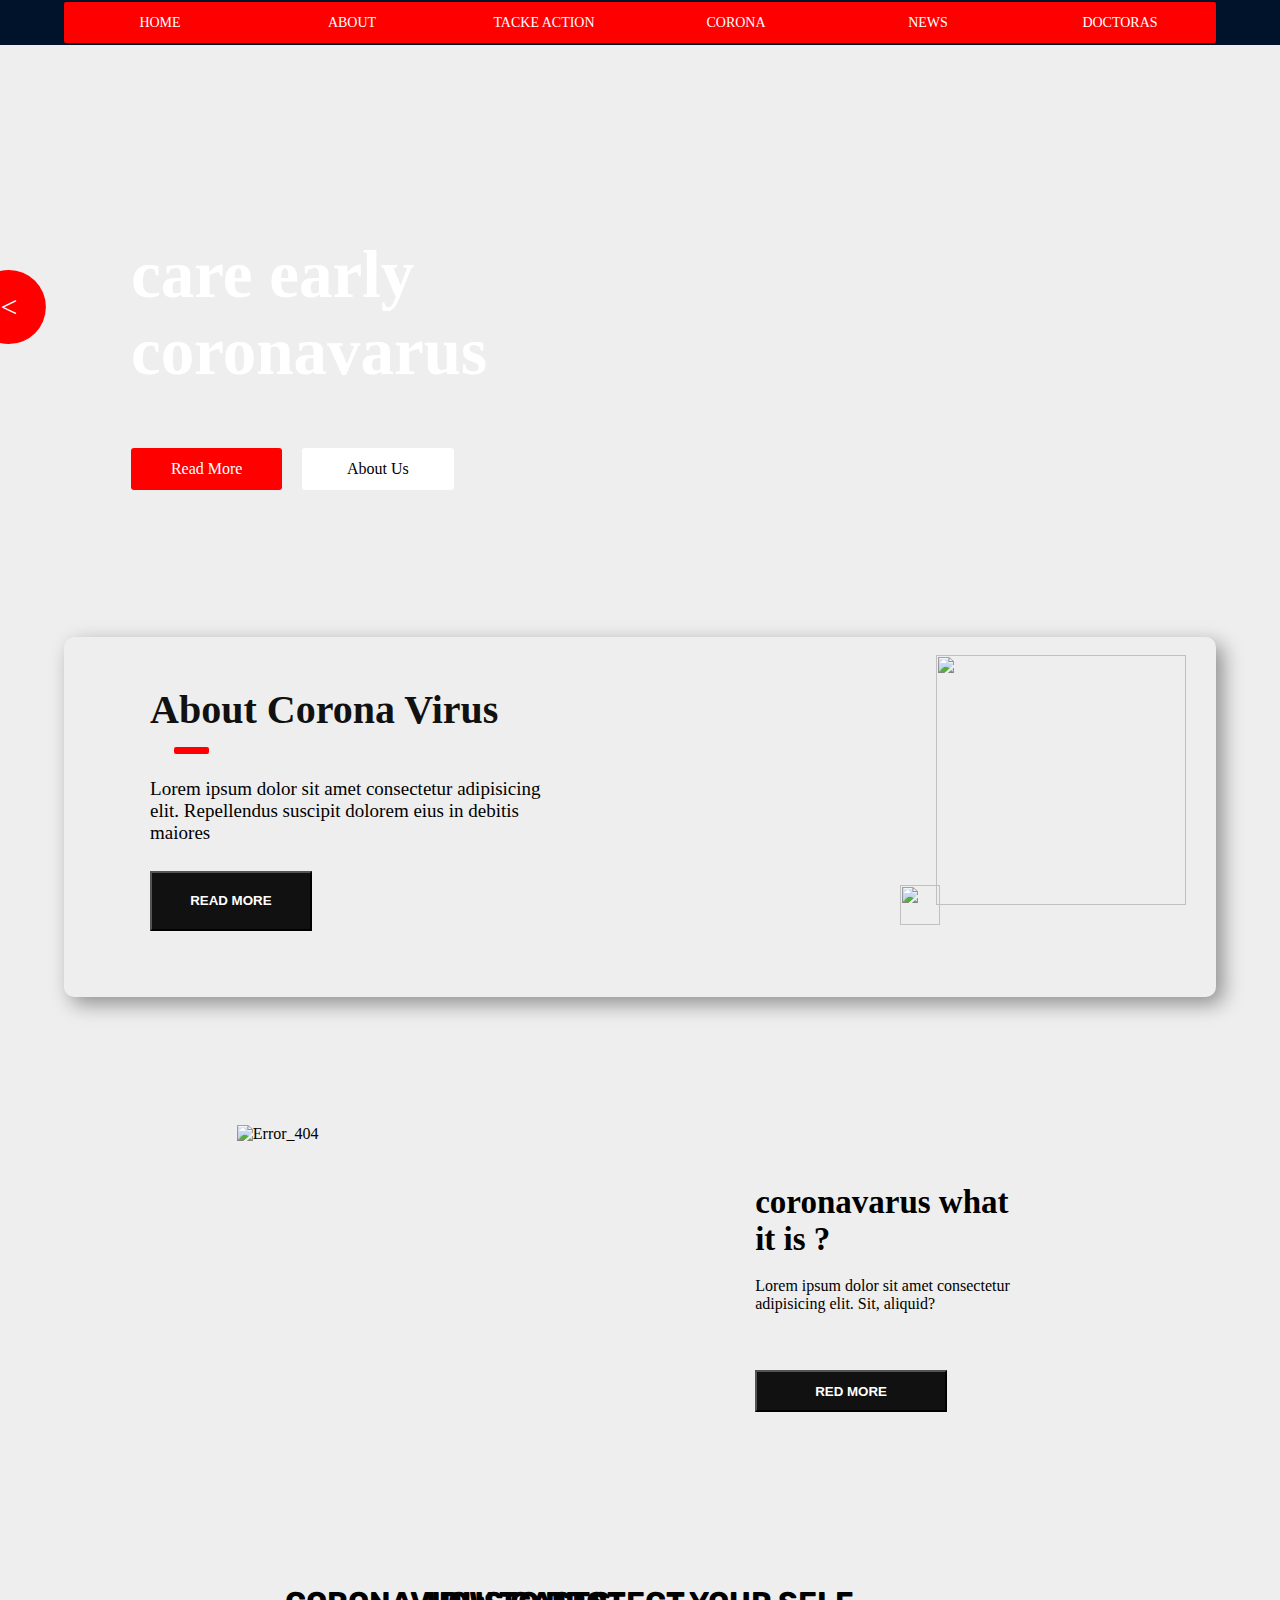
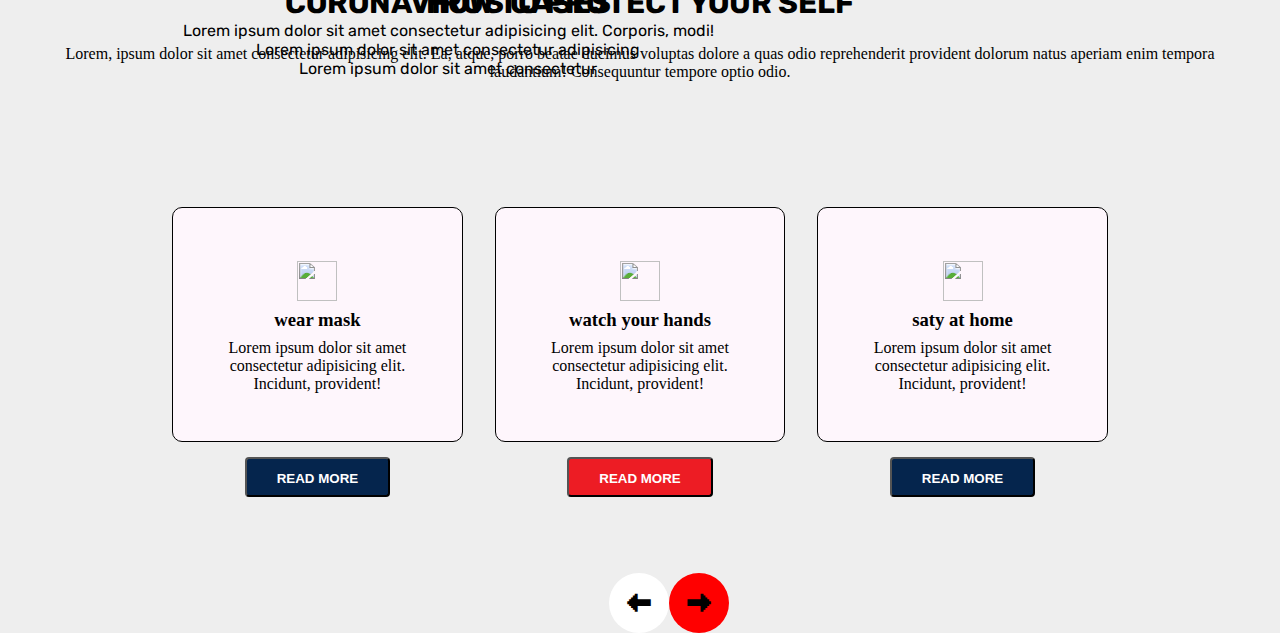
==== HTML/index.html @ b4dd72ac "after adding a div in the bottom , :probleme of positin" ====
<!DOCTYPE html>
<html lang="en">
<head>
    <meta charset="UTF-8">
    <meta name="viewport" content="width=device-width, initial-scale=1.0">
    <title>Covid</title>
    <link rel="stylesheet" href="../css/main.css">

    <link rel="stylesheet" href="https://cdnjs.cloudflare.com/ajax/libs/font-awesome/6.4.2/css/all.min.css" integrity="sha512-z3gLpd7yknf1YoNbCzqRKc4qyor8gaKU1qmn+CShxbuBusANI9QpRohGBreCFkKxLhei6S9CQXFEbbKuqLg0DA==" crossorigin="anonymous" referrerpolicy="no-referrer" />

    <link rel="preconnect" href="https://fonts.googleapis.com">
    <link rel="preconnect" href="https://fonts.gstatic.com" crossorigin>
    <link href="https://fonts.googleapis.com/css2?family=Rubik:wght@500&display=swap" rel="stylesheet">

</head>
<body>

 <header>
    <nav>

       <div class="ico">
        <i class="fa-sharp fa-solid fa-magnifying-glass"></i>
        
       </div>
        <ul>
            <li><a href="#">home</a></li>
            <li><a href="#">about</a></li>
            <li><a href="#">tacke action</a></li>
            <li><a href="#">corona</a></li>
            <li><a href="#">news</a></li>
            <li><a href="#">doctoras</a></li>

        </ul>

        <div class="ico">
            <i class="fa-solid fa-address-book"></i>
        
        </div>
    </nav>


    <div class="banner_div">

        <section>

            <span class="test_01_before">
                <a href="#"><</a>
            </span>
          
                <h1>care early coronavarus </h1>
                <div class="div_button">

                    <a href="#">Read More</a>
                    <a href="#">About Us</a>
                   
                </div>
            
    
        </section>

    </div>
 </header>

 <!-- this is after the header  -->
    

<div class="container_all">
    
<div class="container">
    <section class="about_corona">
        <h2>About Corona Virus </h2>
        <p>Lorem ipsum dolor sit amet consectetur adipisicing elit. Repellendus suscipit dolorem eius in debitis maiores </p>
        <button><a href="#">read more </a></button>
    </section>

    <img src="../images/covid_image.png" alt="">
    <img src="../images/covid_image.png" alt="">
</div>




<div class="after_container">
    <img src="../images/covid_image_2.png" alt="Error_404">

    <section>
       <h2> coronavarus what it is ?</h2> 

        <p>Lorem ipsum dolor sit amet consectetur adipisicing elit. Sit, aliquid?</p>

        <button><a href="#">red more </a></button>
    </section>
</div>



<div class="cardes">



<h1>how to protect your self </h1>
<p>Lorem, ipsum dolor sit amet consectetur adipisicing elit. Ea, atque, porro beatae ducimus voluptas dolore a quas odio reprehenderit provident dolorum natus 
    aperiam enim tempora laudantium! Consequuntur tempore optio odio.</p>


<section class="card">

    <div class="cercle">
        <span>
            &#129048
        </span>
        <span>
            &#129050
           
        </span>

    </div>
    

    <div class="one">
        <div>

                <div>
            <img src="../images/sick.png" alt="">

                </div>

            <h3>wear mask </h3>
            <p>Lorem ipsum dolor sit amet consectetur adipisicing elit. Incidunt, provident!</p>
        </div>
        <button><a href="#"> read more </a></button>
    </div>    
    


    <div class="two">
        <div>
            
            <div>
            <img src="../images/hand-wash.png" alt="">

            </div>
            <h3>watch your hands </h3>
            <p>Lorem ipsum dolor sit amet consectetur adipisicing elit. Incidunt, provident!</p>
        </div>
        <button><a href="#"> read more </a></button>

    </div>    



    
    <div class="three">
        <div>

            <div>
            <img src="../images/real-estate.png" alt="">

            </div>            
            <h3>saty at home </h3>
            <p>Lorem ipsum dolor sit amet consectetur adipisicing elit. Incidunt, provident!</p>
        </div>
        <button><a href="#"> read more </a></button>
    </div>


</section>


</div>





</div>


<div class="before_cases">
    <h1>coronavirus cases </h1>

    <p>Lorem ipsum dolor sit amet consectetur adipisicing elit. Corporis, modi!</p>
    
    <p>Lorem ipsum dolor sit amet consectetur adipisicing </p>

    <p>Lorem ipsum dolor sit amet consectetur </p>

</div>



</body>
</html>
---- css/main.css ----
*{
    box-sizing : border-box; 
    margin:0; 
    padding : 0; 
}


body {
    background-color: #eee;
}
nav {

    display : grid ; 

    grid-template-columns: 1fr 90% 1fr ;

    grid-template-rows: 45px;
    justify-content: center ;
    

    background-color: #00132b;
   
    align-items: center ;
    

}

ul{
    display: flex;
    justify-content: center;  
    background-color: red;
    height: 90%;
    align-items: center;
    list-style: none ;
    border-radius : 2px ;


}



ul li {
  
    display: flex;
    justify-content: center;
    text-transform: uppercase; 
    font-size : 14px ;
    display:flex ; 
    align-items: center;

    height : 100%;

    width: 100%;
    
    color : white; 

    margin: 1%; 

    z-index: 10; 


    padding: 0 20px ; 

    transition-duration: 2s ;


    border-radius : 4px; 
}


ul li a {
    text-decoration: none;
    color : white;
    
    
}

ul li:hover {


    background-color : aqua ; 
    
    color : black; 
   

}

.ico{


    display: flex;
    justify-content: center;
    align-items: center;
    color : white ; 

}





/* the start of the banner section  */




.banner_div { 


    
    background-image: url("../images/cases_01.png");

    background-size : 100% 100% ;

    height : 700px  ; 


    display:grid ; 

    grid-template-columns:40% 40% ;
    grid-template-rows :50% ; 

    justify-content: space-around;
    align-content: center ; 
    
}


.banner_div section  { 

    display : grid ; 
    grid-template-columns: 100%;
    grid-template-rows: repeat(2,1fr) ; 

    justify-content: center;
    align-items: center;
    align-content: center;

    margin-left: 67px;



}


.banner_div section h1 {

    margin-bottom : -11px ; 
    font-size: 67px;
    color : white ; 
    font-weight:bold;
}



.div_button {

    display : flex ; 
    justify-content: start;

    height: 40%;
}

 .div_button a:first-of-type {
    margin-right : 20px ;
}

.div_button a { 
    width: 34%;
    height: 61%;
    background-color: red;
    color: white;
    display: flex;
    justify-content: center;
    align-items: center;
    border: transparent;
    border-radius: 3px;
    text-decoration: none;

}


.div_button a:last-of-type {

    background-color: white;
    color : black ; 
}



.test_01_before {

    
    display: flex;
    position : absolute;
    
    width : 74px ; 
    height : 74px ; 

    border-radius : 50% ; 
    
    background-color : red; 
    color : white ;

    font-size : 30px; 

    justify-content : center ; 

    align-items: center;

    left : 0; 
    top : 30%;
    
    transform : translate(-38%)


}



.test_01_before a {

    text-decoration : none ;

    color : white ;
}

.test_01_before:hover  { 

    background-color : black ; 

}





/* start of the main div container  */

.container_all{
    display: grid;
    justify-content: center;
    align-content:start ; 
    height: 800px;
    grid-template-columns: 90%;
    grid-template-rows: 45% 50%;
    width: 100%;

}

.container {

    display : grid ; 
    background-color : #eee ;
    grid-template-columns: 50% 25% ;

    grid-template-rows: 95%;
    justify-content: space-between;
    padding-left: 30px;
    align-content: end  ;

    border-radius: 10px;


    transform: translateY(-30%);

    box-shadow:  7px 7px 20px rgb(0 0 0 / 0.4);
    


    }


    .container section {
        height: 90%;
        display: grid;
        grid-template-columns: 80%;
        grid-template-rows: repeat(3,20%);
        align-content: space-around;
        justify-content: start;
        padding-left: 10%;


        
    
    }
    .container section h2 {
        font-weight: bold; 
        color : #111111 ; 
        font-size: 40px;

        margin-top: 10px;
        
    }


    .container section h2::after {
        position : absolute ;
        content : " " ; 
        width: 3% ; 
        height : 2% ; 
        background-color : red; 
        border-radius : 2px; 
        margin-top: 10px;
        top:100px ;
        left: 110px;
        
    }   

    .container section p {
        font-size: 19px;
    }

    .container section button {

        background-color: #111111;
        width: 40%;
        height: 60px;
        margin-top: -10px;
    }

    .container section button a {
        text-decoration: none ;
        color : white ; 
        font-weight : bold ;
        text-transform: uppercase;
    }



    .container img:first-of-type {

        width : 250px ; 
        height : 250px ; 
        
    }

    .container img:last-child { 

        position : absolute;
        width : 40px; 
        height : 40px ; 
        right: 24%;
        bottom : 20%;
    }





    .after_container {


        display : grid; 

        grid-template-columns: 45% 25% ;
        grid-template-rows: 100% ;
        justify-content: center;
        align-items: center;


    }


    .after_container > img {

        width : 90% ;
        height :90%; 
    }



    .after_container section {

        display: grid;
        grid-template-columns: 90%;
        grid-template-rows: repeat(3,20%) ; 

        height: 70%;
        justify-content: start;
        align-content: space-around;






    }


    .after_container h2 {

        font-weight: bold ;
        font-size: 33px ;

    }

    .after_container button {

        width : 40% ; 
        background-color : #111111 ; 
        height: 75%;
        width : 74% ;



    }
    .after_container button a {

        color : white ; 
        text-decoration : none ; 
        font-weight : bold ; 
        text-transform: uppercase ;
 

    }



    /* this is for the div cardes */


    .cardes {

        display: grid;
        
        grid-template-columns: 100%;
        grid-template-rows: auto auto 80%;
        height : 600px ;
        width: 100% ; 

        justify-content: center;
        align-items: space-around;
        text-align: center;


        margin-top : 80px ;


    }

    .cardes h1 {
        font-size : 30px ; 
        font-weight: bold;
        text-transform: uppercase;
        font-family: 'Rubik', sans-serif;
    }



    .cardes .card {

        border-radius : 15px ;

        height: 100%;
        display: grid;
        grid-template-columns: repeat(3,28%);
        grid-template-rows: 100%;
        justify-content: center;
        align-content : center ;
        align-items: center; 
        background-size: cover;
        

       
       position : relative ;




    }


    .cardes .card::before {
        content: "";
        position: absolute;
        top: 0;
        left: 0;
        width: 100%;
        height: 100%;
        background-image: url("../images/cases_02.png");
        background-size: cover;
        opacity: 0.8; /* Adjust the opacity to change the background image opacity */
        z-index: -1; /* Place the pseudo-element behind the content */

        border-radius: 106px; 

      }




    .cardes .card .cercle {

        display: grid ;
        grid-template-columns: 60px 60px;
        grid-template-rows: 60px;
        
        justify-content: center;

        position:absolute ; 
        bottom: 0;
        transform: translateY(50%);

        left:50% ; 
        border-radius: 50%;
        width: 5%;
        height : 5% ; 
       
    }

 

    .cardes .card .cercle span {
        display: flex ;
        justify-content: center;
        align-items: center;
        background-color : red; 

        border-radius: 50%;
        width : 100% ; 
        height : 100% ;

        font-weight: bold;
        font-size: 30px;
    }

    .cardes .card .cercle span:first-of-type{
        background-color : white; 
    }







    




    .cardes .card > div {

        display: grid;
        grid-template-columns: 90% ;
         grid-template-rows: 85% 13%;

        justify-content: center;
        justify-items:center;
        align-items: center;
        align-content: space-evenly;


        
    
        height: 64%;
    }


    .cardes .card div div {

        display: grid;
        grid-template-columns: 70%;
        grid-template-rows: 23% 13% auto;
        justify-content: center;
        align-content: center;

        height: 90%;
        border: 1px solid black;

        background-color: #fef6fc ;
        border-radius : 10px ; 


    }



    .cardes .card div div div {
        text-align: center;
        display: flex;
        justify-content: center ;
        border : transparent ; 

        margin-top : 3%; 
    }

    .cardes .card div div div img {
        width: 40px;
        height: 40px;


    }


    .cardes .card div button  {

        width: 50%;
        height: 100%;
        background-color: #05254d;
        text-align: center;
        border-radius: 4px;
        font-weight : bold ;
        padding-top: 4px;
    

    }


    .cardes .card div button a {
        text-decoration: none;
        color:white ; 
        text-transform: uppercase;

    }


    .cardes .card .two button {
        background-color: #ed1c24;
    }




    /* before_casses  */




    .before_cases {

        display:grid; 
        text-align: center;
        grid-template-columns: 70%;

        margin-top:40px;
        position: relative;

        
    }

    .before_cases h1 {
        font-size: 30px ;
        font-family: 'Rubik', sans-serif;
        text-transform: uppercase;

    }

    .before_cases p {
        font-family: 'Rubik', sans-serif;


    }
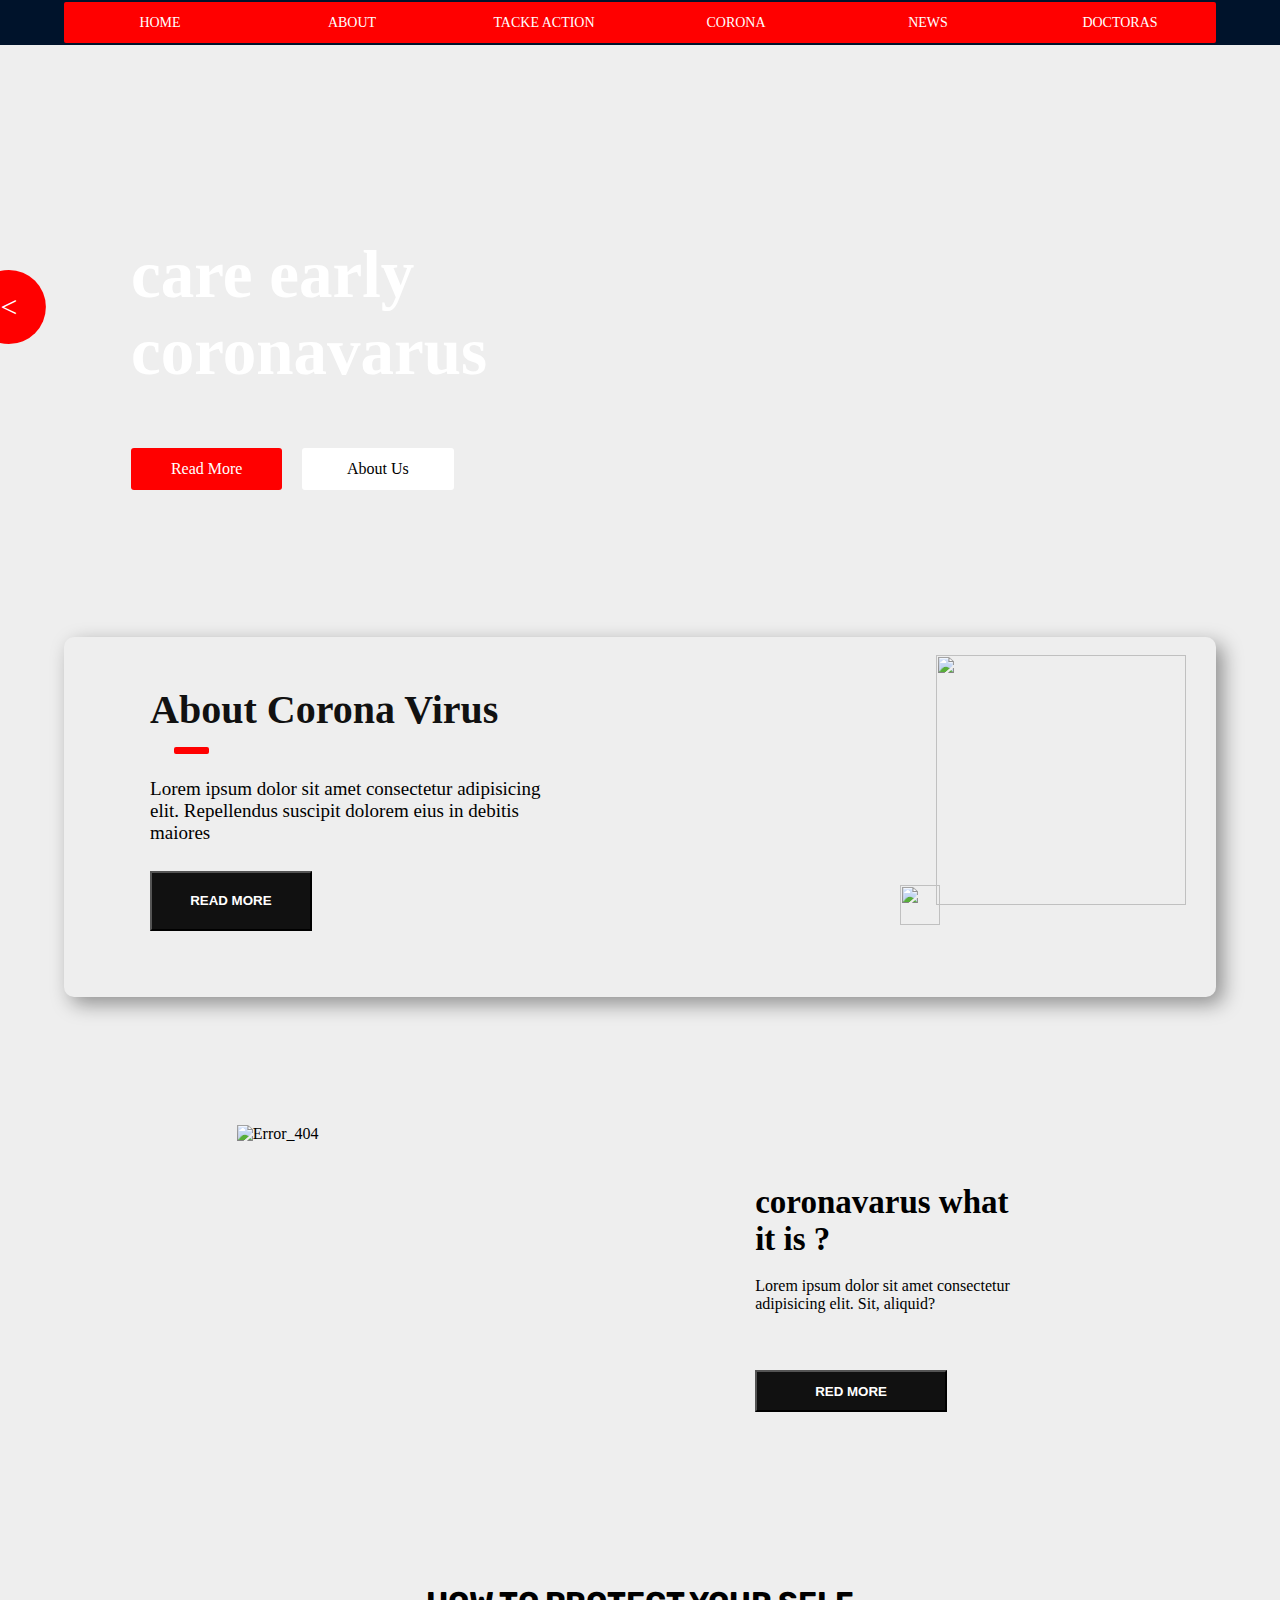
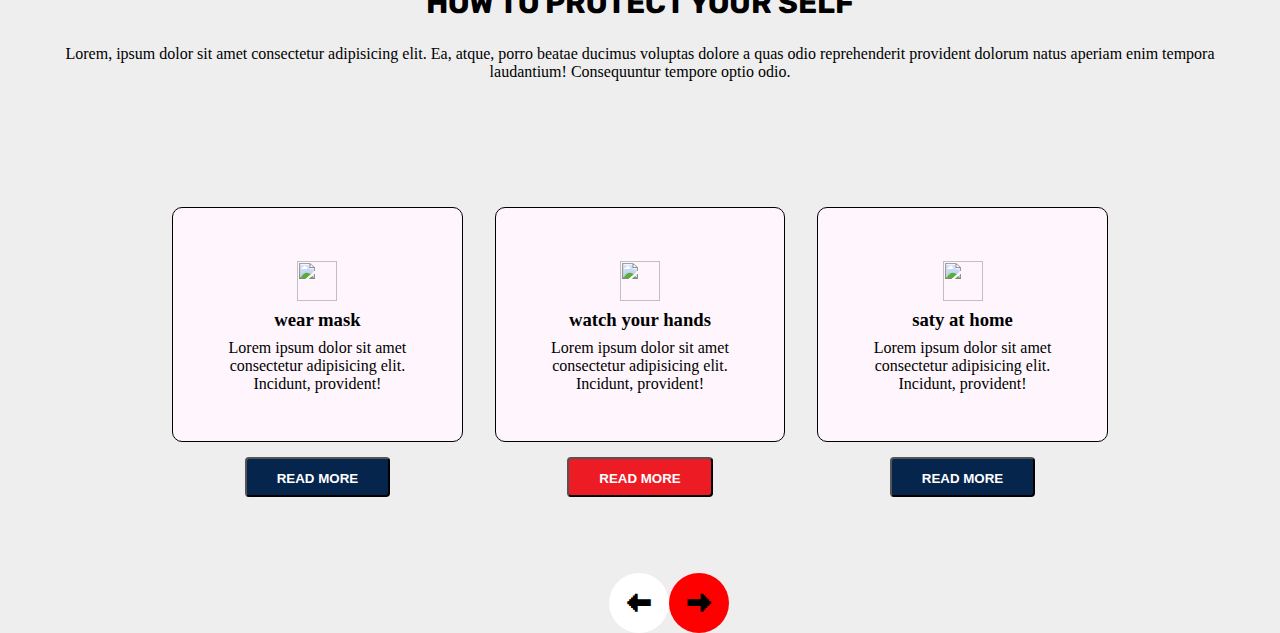
==== commit f883b9c7: "after deleting the div in the bottom, and there css of heme" ====
--- a/HTML/index.html
+++ b/HTML/index.html
@@ -176,17 +176,6 @@
 </div>
 
 
-<div class="before_cases">
-    <h1>coronavirus cases </h1>
-
-    <p>Lorem ipsum dolor sit amet consectetur adipisicing elit. Corporis, modi!</p>
-    
-    <p>Lorem ipsum dolor sit amet consectetur adipisicing </p>
-
-    <p>Lorem ipsum dolor sit amet consectetur </p>
-
-</div>
-
 
 
 </body>
--- a/css/main.css
+++ b/css/main.css
@@ -628,29 +628,3 @@
     /* before_casses  */
 
 
-
-
-    .before_cases {
-
-        display:grid; 
-        text-align: center;
-        grid-template-columns: 70%;
-
-        margin-top:40px;
-        position: relative;
-
-        
-    }
-
-    .before_cases h1 {
-        font-size: 30px ;
-        font-family: 'Rubik', sans-serif;
-        text-transform: uppercase;
-
-    }
-
-    .before_cases p {
-        font-family: 'Rubik', sans-serif;
-
-
-    }
